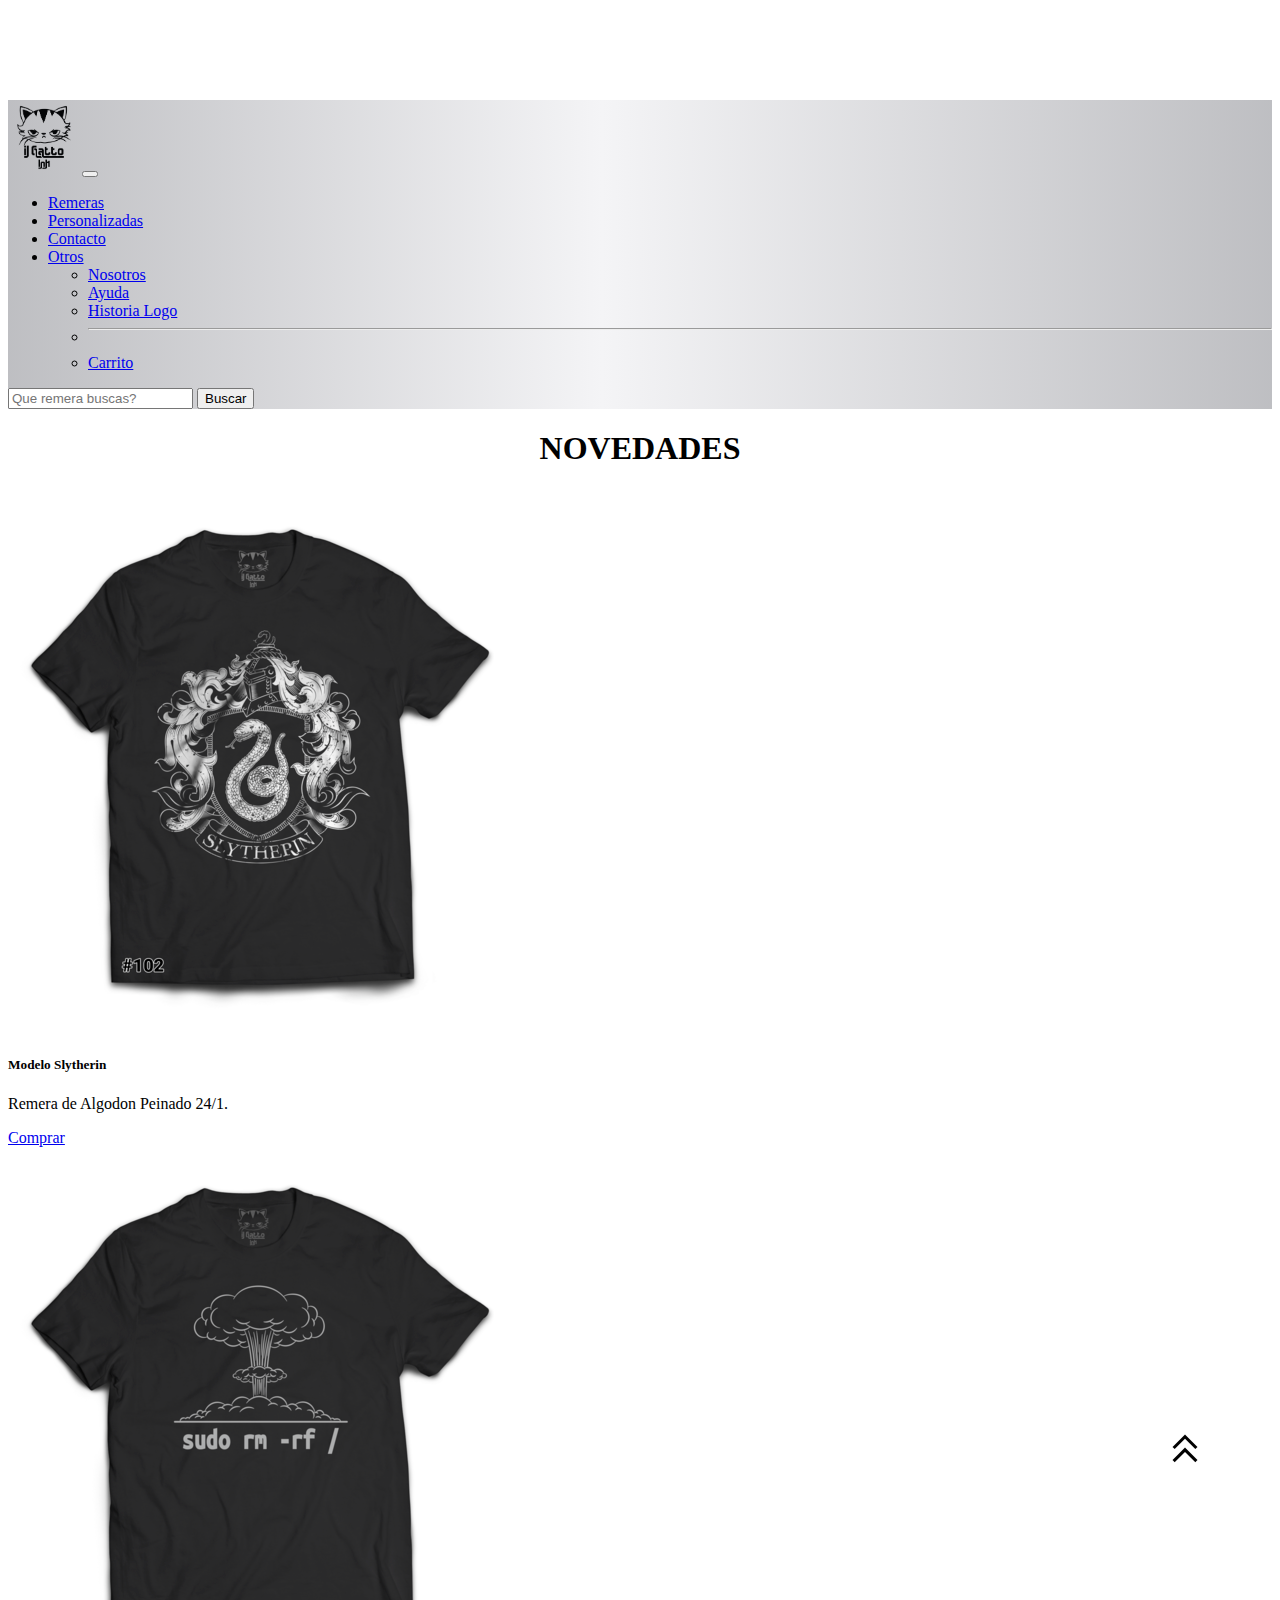
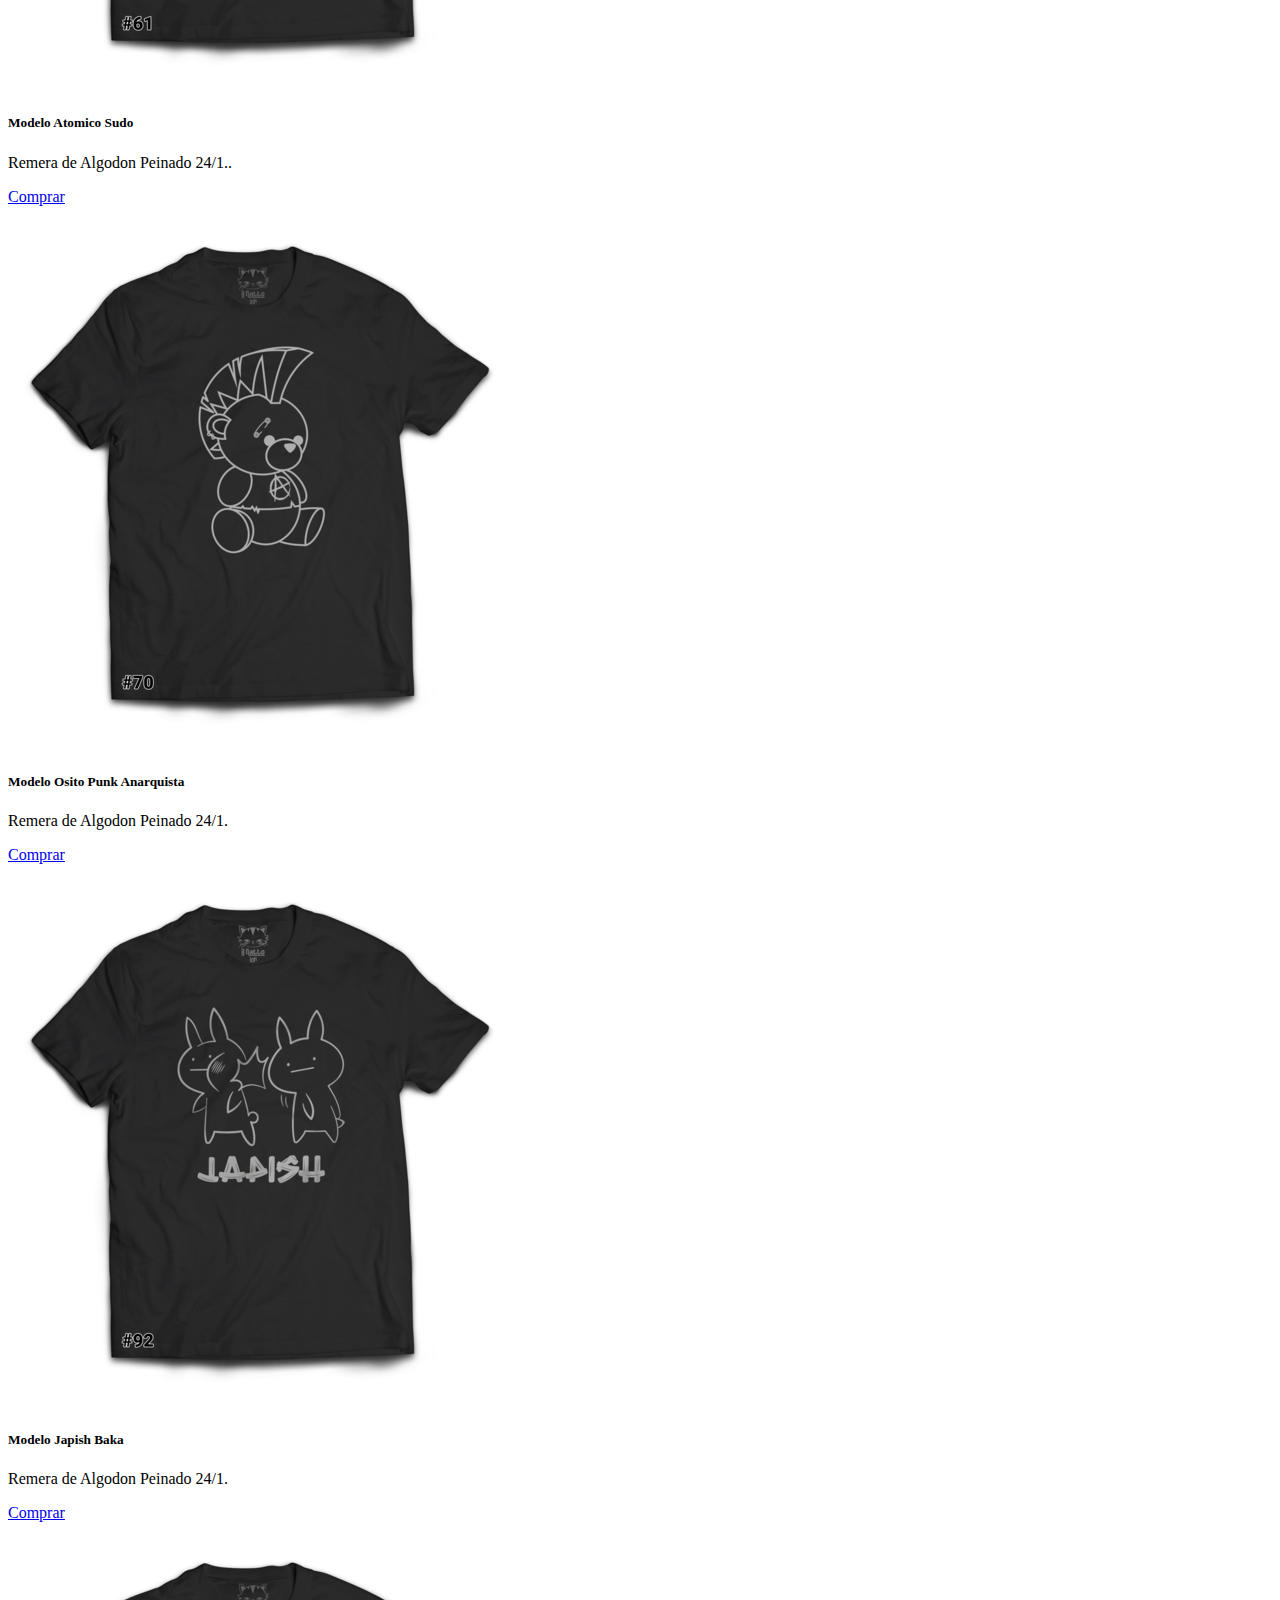
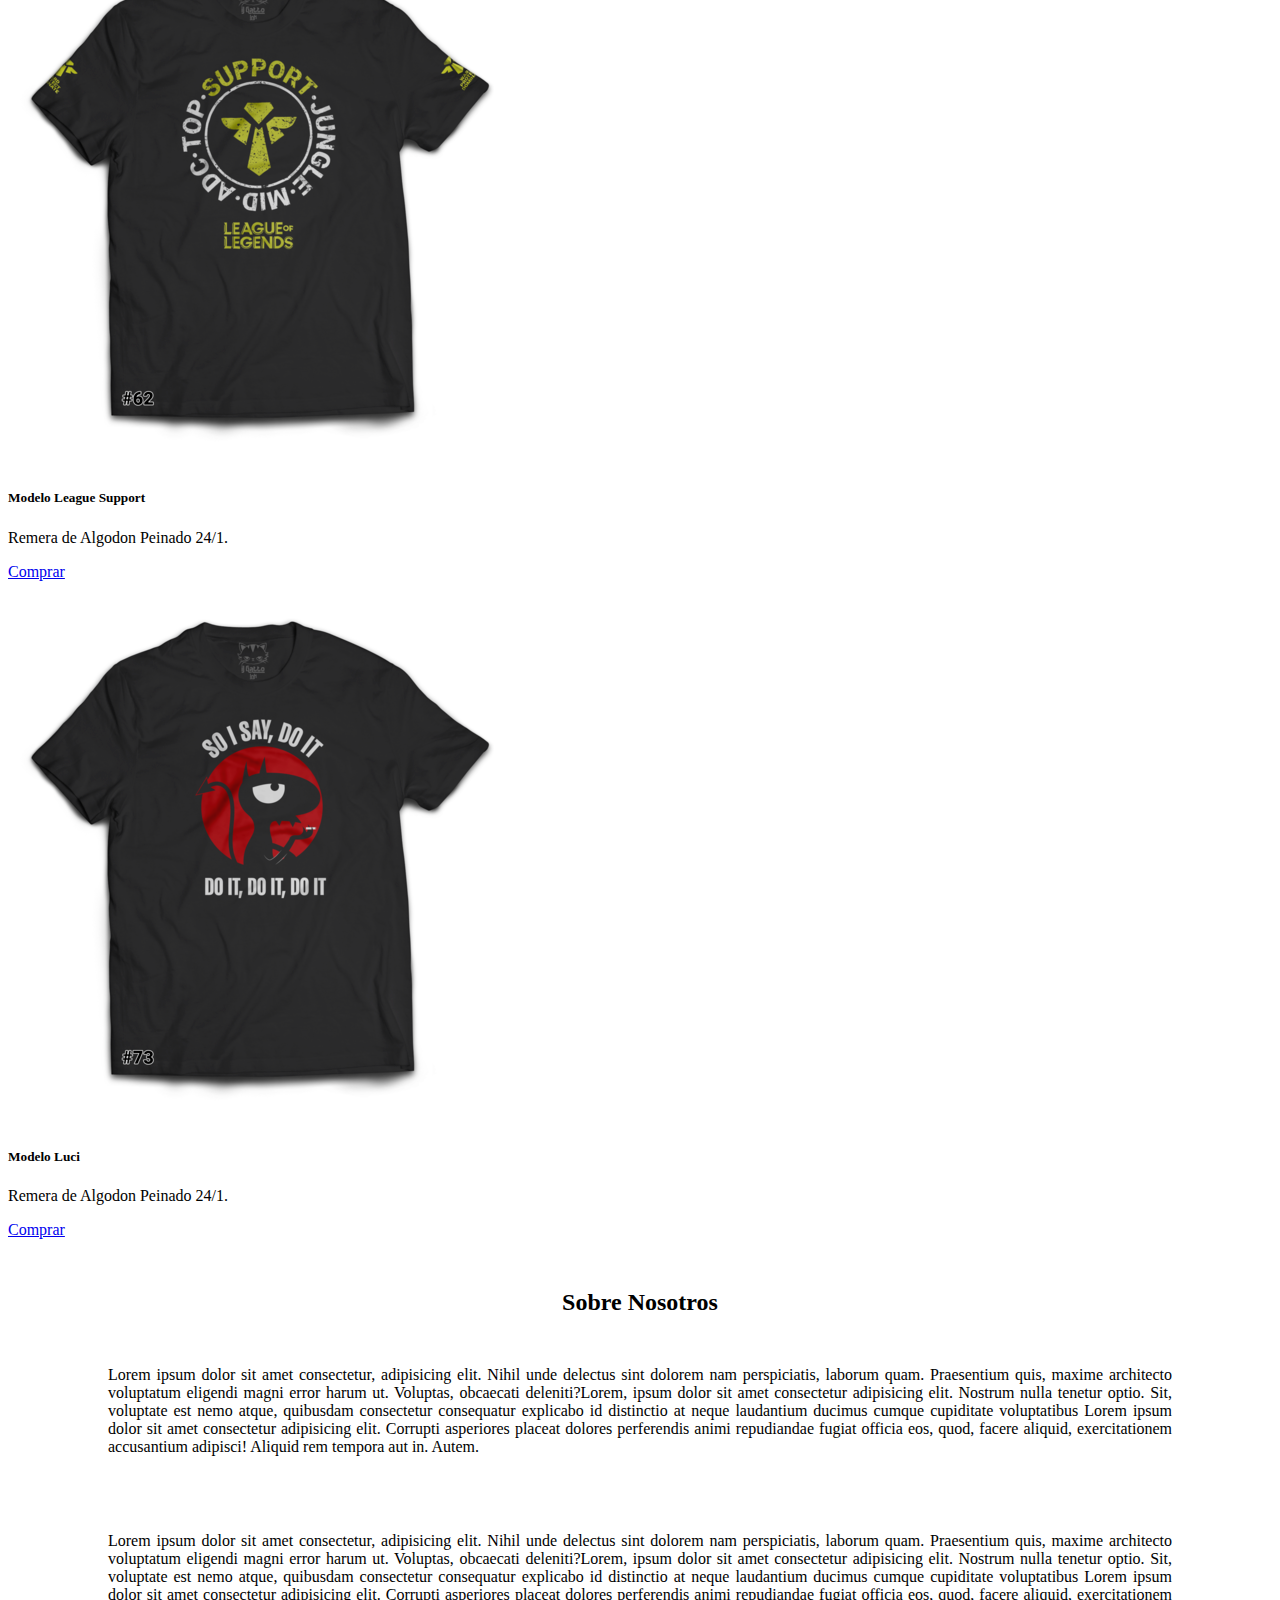
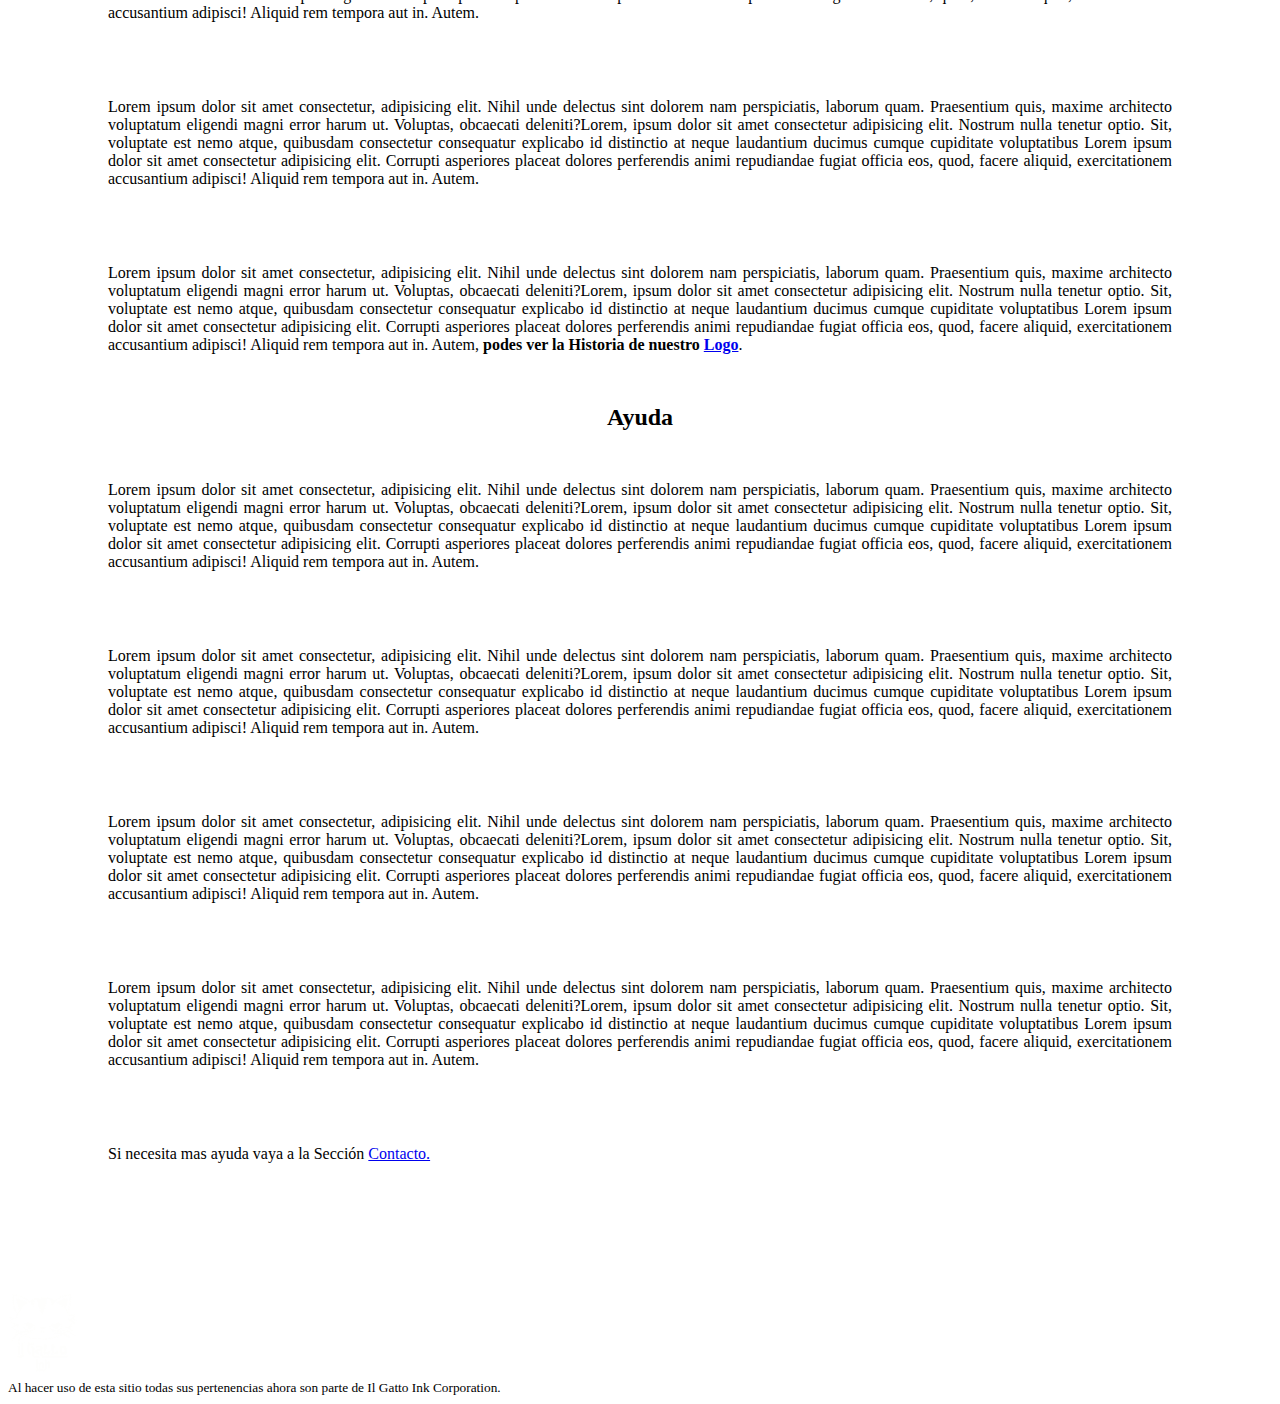
==== index.html @ 888b4abb "first commit" ====
<!DOCTYPE html>
<html lang="en">
<head>
    <meta charset="UTF-8">
    <meta http-equiv="X-UA-Compatible" content="IE=edge">
    <meta name="viewport" content="width=device-width, initial-scale=1.0">
    <title>Il Gatto Ink-Inicio</title>
    <link rel="icon" type="image/png" href="./img/faviconBlancoBordeTransparente.png">
    <link href="https://cdn.jsdelivr.net/npm/bootstrap@5.2.1/dist/css/bootstrap.min.css" rel="stylesheet" integrity="sha384-iYQeCzEYFbKjA/T2uDLTpkwGzCiq6soy8tYaI1GyVh/UjpbCx/TYkiZhlZB6+fzT" crossorigin="anonymous">
    <link rel="stylesheet" href="css/style.css">
    <link rel="stylesheet" href="https://cdnjs.cloudflare.com/ajax/libs/animate.css/4.1.1/animate.min.css"/>
    <link rel="stylesheet" href="https://fonts.googleapis.com/css2?family=Material+Symbols+Outlined:opsz,wght,FILL,GRAD@48,400,0,0" />
</head>
<body>
    <div class="todo">
        
        <nav class="navbar fixed-top navbar-expand-lg bg-light nav-color">
            <div class="container-fluid">
            <a class="navbar-brand" href="index.html"><img class="animate__animated animate__jackInTheBox" src="img/logoNegroTransparente.png" width="70px" alt="Logo Il Gatto Ink"></a>
            <button class="navbar-toggler" type="button" data-bs-toggle="collapse" data-bs-target="#navbarSupportedContent" aria-controls="navbarSupportedContent" aria-expanded="false" aria-label="Toggle navigation">
                <span class="navbar-toggler-icon"></span>
            </button>
            <div class="collapse navbar-collapse" id="navbarSupportedContent">
                <ul class="navbar-nav me-auto mb-2 mb-lg-0">
                <li class="nav-item">
                    <a class="nav-link active" aria-current="page" href="remeras2.html">Remeras</a>
                </li>
                <li class="nav-item">
                    <a class="nav-link" href="personalizadas2.html">Personalizadas</a>
                </li>
                <li class="nav-item">
                    <a class="nav-link" href="contacto2.html">Contacto</a>
                </li>
                <li class="nav-item dropdown">
                    <a class="nav-link dropdown-toggle" href="#" role="button" data-bs-toggle="dropdown" aria-expanded="false">
                    Otros
                    </a>
                    <ul class="dropdown-menu">
                    <li><a class="dropdown-item" href="index.html#nosotros">Nosotros</a></li>
                    <li><a class="dropdown-item" href="index.html#ayuda">Ayuda</a></li>
                    <li><a class="dropdown-item" href="historia-del-logo2.html">Historia Logo</a></li>
                    <li><hr class="dropdown-divider"></li>
                    <li><a class="dropdown-item" href="#">Carrito</a></li>
                    </ul>
                </li>
                
                </ul>
                <form class="d-flex" role="search">
                <input class="form-control me-2" type="search" placeholder="Que remera buscas?" aria-label="Search">
                <button class="btn btn-outline-success" type="submit">Buscar</button>
                </form>
            </div>
            </div>
        </nav>
        

        <div class="container-fluid">
            <h1>NOVEDADES</h1>
        </div>

        <div class="container-fluid">
            <div class="row g-3">
                <div class="col-12 col-md-6 col-lg-4">
                    <div class="card">
                        <img src="img/102-Slytherin Frente Negro.png" alt="Foto de remera" class="card-img-top">
                        <div class="card-body">
                            <h5 class="card-title">Modelo Slytherin</h5>
                            <p class="card-text">Remera de Algodon Peinado 24/1.</p>
                            <a href="#" class="btn btn-primary">Comprar</a>
                        </div>
                    </div>
                </div>        
            
                <div class="col-12 col-md-6 col-lg-4">
                    <div class="card">
                        <img src="img/61-Atomico Sudo Negra.png" alt="Foto de remera" class="card-img-top">
                        <div class="card-body">
                            <h5 class="card-title">Modelo Atomico Sudo</h5>
                            <p class="card-text">Remera de Algodon Peinado 24/1..</p>
                            <a href="#" class="btn btn-primary">Comprar</a>
                        </div>
                    </div>
                </div>
            
                <div class="col-12 col-md-6 col-lg-4">
                    <div class="card">
                        <img src="img/70-Osito Punk Negra.png" alt="Foto de remera" class="card-img-top">
                        <div class="card-body">
                            <h5 class="card-title">Modelo Osito Punk Anarquista</h5>
                            <p class="card-text">Remera de Algodon Peinado 24/1.</p>
                            <a href="#" class="btn btn-primary">Comprar</a>
                        </div>
                    </div>
                </div>

                <div class="col-12 col-md-6 col-lg-4">
                    <div class="card">
                        <img src="img/92-Japish Baka Negra.png" alt="Foto de remera" class="card-img-top">
                        <div class="card-body">
                            <h5 class="card-title">Modelo Japish Baka</h5>
                            <p class="card-text">Remera de Algodon Peinado 24/1.</p>
                            <a href="#" class="btn btn-primary">Comprar</a>
                        </div>
                    </div>
                </div>

                <div class="col-12 col-md-6 col-lg-4">
                    <div class="card">
                        <img src="img/62-LOL Support Negra.png" alt="Foto de remera" class="card-img-top">
                        <div class="card-body">
                            <h5 class="card-title">Modelo League Support</h5>
                            <p class="card-text">Remera de Algodon Peinado 24/1.</p>
                            <a href="#" class="btn btn-primary">Comprar</a>
                        </div>
                    </div>
                </div>

                <div class="col-12 col-md-6 col-lg-4">
                    <div class="card">
                        <img src="img/73-Luci The Demon Negra.png" alt="Foto de remera" class="card-img-top">
                        <div class="card-body">
                            <h5 class="card-title">Modelo Luci</h5>
                            <p class="card-text">Remera de Algodon Peinado 24/1.</p>
                            <a href="#" class="btn btn-primary">Comprar</a>
                        </div>
                    </div>
                </div>
            </div>
        </div>
        <div class="container-fluid contenido" >
            <div class="row">
                <div class="col">
                    <section id="nosotros">
                        <h2>Sobre Nosotros</h2>
                        <p class="espacio" class="texto-acomodado">Lorem ipsum dolor sit amet consectetur, adipisicing elit. Nihil unde delectus sint dolorem nam perspiciatis, laborum quam. Praesentium quis, maxime architecto voluptatum eligendi magni error harum ut. Voluptas, obcaecati deleniti?Lorem, ipsum dolor sit amet consectetur adipisicing elit. Nostrum nulla tenetur optio. Sit, voluptate est nemo atque, quibusdam consectetur consequatur explicabo id distinctio at neque laudantium ducimus cumque cupiditate voluptatibus Lorem ipsum dolor sit amet consectetur adipisicing elit. Corrupti asperiores placeat dolores perferendis animi repudiandae fugiat officia eos, quod, facere aliquid, exercitationem accusantium adipisci! Aliquid rem tempora aut in. Autem.</p>

                        <p>Lorem ipsum dolor sit amet consectetur, adipisicing elit. Nihil unde delectus sint dolorem nam perspiciatis, laborum quam. Praesentium quis, maxime architecto voluptatum eligendi magni error harum ut. Voluptas, obcaecati deleniti?Lorem, ipsum dolor sit amet consectetur adipisicing elit. Nostrum nulla tenetur optio. Sit, voluptate est nemo atque, quibusdam consectetur consequatur explicabo id distinctio at neque laudantium ducimus cumque cupiditate voluptatibus Lorem ipsum dolor sit amet consectetur adipisicing elit. Corrupti asperiores placeat dolores perferendis animi repudiandae fugiat officia eos, quod, facere aliquid, exercitationem accusantium adipisci! Aliquid rem tempora aut in. Autem.</p>

                        <p>Lorem ipsum dolor sit amet consectetur, adipisicing elit. Nihil unde delectus sint dolorem nam perspiciatis, laborum quam. Praesentium quis, maxime architecto voluptatum eligendi magni error harum ut. Voluptas, obcaecati deleniti?Lorem, ipsum dolor sit amet consectetur adipisicing elit. Nostrum nulla tenetur optio. Sit, voluptate est nemo atque, quibusdam consectetur consequatur explicabo id distinctio at neque laudantium ducimus cumque cupiditate voluptatibus Lorem ipsum dolor sit amet consectetur adipisicing elit. Corrupti asperiores placeat dolores perferendis animi repudiandae fugiat officia eos, quod, facere aliquid, exercitationem accusantium adipisci! Aliquid rem tempora aut in. Autem.</p>
                        
                        <p>Lorem ipsum dolor sit amet consectetur, adipisicing elit. Nihil unde delectus sint dolorem nam perspiciatis, laborum quam. Praesentium quis, maxime architecto voluptatum eligendi magni error harum ut. Voluptas, obcaecati deleniti?Lorem, ipsum dolor sit amet consectetur adipisicing elit. Nostrum nulla tenetur optio. Sit, voluptate est nemo atque, quibusdam consectetur consequatur explicabo id distinctio at neque laudantium ducimus cumque cupiditate voluptatibus Lorem ipsum dolor sit amet consectetur adipisicing elit. Corrupti asperiores placeat dolores perferendis animi repudiandae fugiat officia eos, quod, facere aliquid, exercitationem accusantium adipisci! Aliquid rem tempora aut in. Autem, <strong>podes ver la Historia de nuestro <a href="historia-del-logo2.html">Logo</strong></a>.</p>
                    </section>

                    <section id="ayuda">
                        <h2>Ayuda</h2>

                        <p>Lorem ipsum dolor sit amet consectetur, adipisicing elit. Nihil unde delectus sint dolorem nam perspiciatis, laborum quam. Praesentium quis, maxime architecto voluptatum eligendi magni error harum ut. Voluptas, obcaecati deleniti?Lorem, ipsum dolor sit amet consectetur adipisicing elit. Nostrum nulla tenetur optio. Sit, voluptate est nemo atque, quibusdam consectetur consequatur explicabo id distinctio at neque laudantium ducimus cumque cupiditate voluptatibus Lorem ipsum dolor sit amet consectetur adipisicing elit. Corrupti asperiores placeat dolores perferendis animi repudiandae fugiat officia eos, quod, facere aliquid, exercitationem accusantium adipisci! Aliquid rem tempora aut in. Autem.</p>

                        <p>Lorem ipsum dolor sit amet consectetur, adipisicing elit. Nihil unde delectus sint dolorem nam perspiciatis, laborum quam. Praesentium quis, maxime architecto voluptatum eligendi magni error harum ut. Voluptas, obcaecati deleniti?Lorem, ipsum dolor sit amet consectetur adipisicing elit. Nostrum nulla tenetur optio. Sit, voluptate est nemo atque, quibusdam consectetur consequatur explicabo id distinctio at neque laudantium ducimus cumque cupiditate voluptatibus Lorem ipsum dolor sit amet consectetur adipisicing elit. Corrupti asperiores placeat dolores perferendis animi repudiandae fugiat officia eos, quod, facere aliquid, exercitationem accusantium adipisci! Aliquid rem tempora aut in. Autem.</p>

                        <p>Lorem ipsum dolor sit amet consectetur, adipisicing elit. Nihil unde delectus sint dolorem nam perspiciatis, laborum quam. Praesentium quis, maxime architecto voluptatum eligendi magni error harum ut. Voluptas, obcaecati deleniti?Lorem, ipsum dolor sit amet consectetur adipisicing elit. Nostrum nulla tenetur optio. Sit, voluptate est nemo atque, quibusdam consectetur consequatur explicabo id distinctio at neque laudantium ducimus cumque cupiditate voluptatibus Lorem ipsum dolor sit amet consectetur adipisicing elit. Corrupti asperiores placeat dolores perferendis animi repudiandae fugiat officia eos, quod, facere aliquid, exercitationem accusantium adipisci! Aliquid rem tempora aut in. Autem.</p>

                        <p>Lorem ipsum dolor sit amet consectetur, adipisicing elit. Nihil unde delectus sint dolorem nam perspiciatis, laborum quam. Praesentium quis, maxime architecto voluptatum eligendi magni error harum ut. Voluptas, obcaecati deleniti?Lorem, ipsum dolor sit amet consectetur adipisicing elit. Nostrum nulla tenetur optio. Sit, voluptate est nemo atque, quibusdam consectetur consequatur explicabo id distinctio at neque laudantium ducimus cumque cupiditate voluptatibus Lorem ipsum dolor sit amet consectetur adipisicing elit. Corrupti asperiores placeat dolores perferendis animi repudiandae fugiat officia eos, quod, facere aliquid, exercitationem accusantium adipisci! Aliquid rem tempora aut in. Autem.</p>

                        <p>Si necesita mas ayuda vaya a la Sección <a href="contacto2.html">Contacto.</a></p>
                        
                    </section>
                </div>
            </div>
        </div>
        
        <a href="#" class="siempre-al-top "><span class="material-symbols-outlined">keyboard_double_arrow_up</span></a>
        
        
                           
        <footer class="py-4 bg-dark text-white-50">
            <div class="container-fluid text-center">
            <img src="img/logoBlancoTransparente.png" width="70px" alt="Logo Il Gatto Ink">
            </div>
            <div class="container-fluid text-center">
                <small>Al hacer uso de esta sitio todas sus pertenencias ahora son parte de Il Gatto Ink Corporation.</small>
            </div>
        </footer>       
        
      
 
    </div>   
    
<!-- bootstrap script -->
    <!-- NO TOCAR -->
    <script src="https://cdn.jsdelivr.net/npm/bootstrap@5.2.1/dist/js/bootstrap.bundle.min.js" integrity="sha384-u1OknCvxWvY5kfmNBILK2hRnQC3Pr17a+RTT6rIHI7NnikvbZlHgTPOOmMi466C8" crossorigin="anonymous"></script>
</body>
</html>
---- css/style.css ----
html {
  scroll-padding-top: 110px; /* Es Necesario este padding por el menu fijo, sino la pagina continua debajo del navbar */
  scroll-behavior: smooth;
}

body {
  scroll-behavior: smooth;
}

.todo {
  margin-top: 100px;
}

/* Media Query solamente para las imagenes de la pag. personalizadas */
@media only screen and (max-width: 960px) {
  .video-parent {
    flex-direction: column;
    align-items: center;
  }
  .escobar-imagen {
    width: 316px;
  }
  .escobar-video {
    width: 316px;
    margin-bottom: 20px;
  }
  .siempre-al-top {
    margin-left: 80vw;
  }
}
@font-face {
  font-family: "Break";
  src: url("./font/Break.ttf") format("truetype");
}
.nav-color {
  background: linear-gradient(90deg, rgba(146, 147, 153, 0.597) 0%, rgb(244, 244, 246) 47%, rgba(146, 147, 153, 0.597) 100%);
}

.nav-item a:hover {
  color: blue !important;
  font-weight: bolder;
}

.contenido {
  text-align: center;
  padding: 30px 50px;
}
.contenido p {
  text-align: justify;
  padding: 30px 50px;
}

.container-fluid h1 {
  text-align: center;
}

.video-parent {
  display: flex;
  justify-content: space-evenly;
  margin-bottom: 20px;
}

.escobar-video {
  width: 400px;
  text-align: center;
}

.escobar-imagen {
  width: 533px;
  text-align: center;
}

.contacto-acomodar {
  display: flex;
  flex-direction: column;
  align-items: center;
}

.siempre-al-top {
  place-self: end;
  position: sticky;
  bottom: 160px;
  margin-left: 90vw;
  margin-top: 150vh;
  text-decoration: none;
  padding-top: 10px;
  color: black;
  border-radius: 100px;
}
.siempre-al-top span {
  font-size: 50px;
}
.siempre-al-top span:hover {
  color: blue;
}

/*# sourceMappingURL=style.css.map */
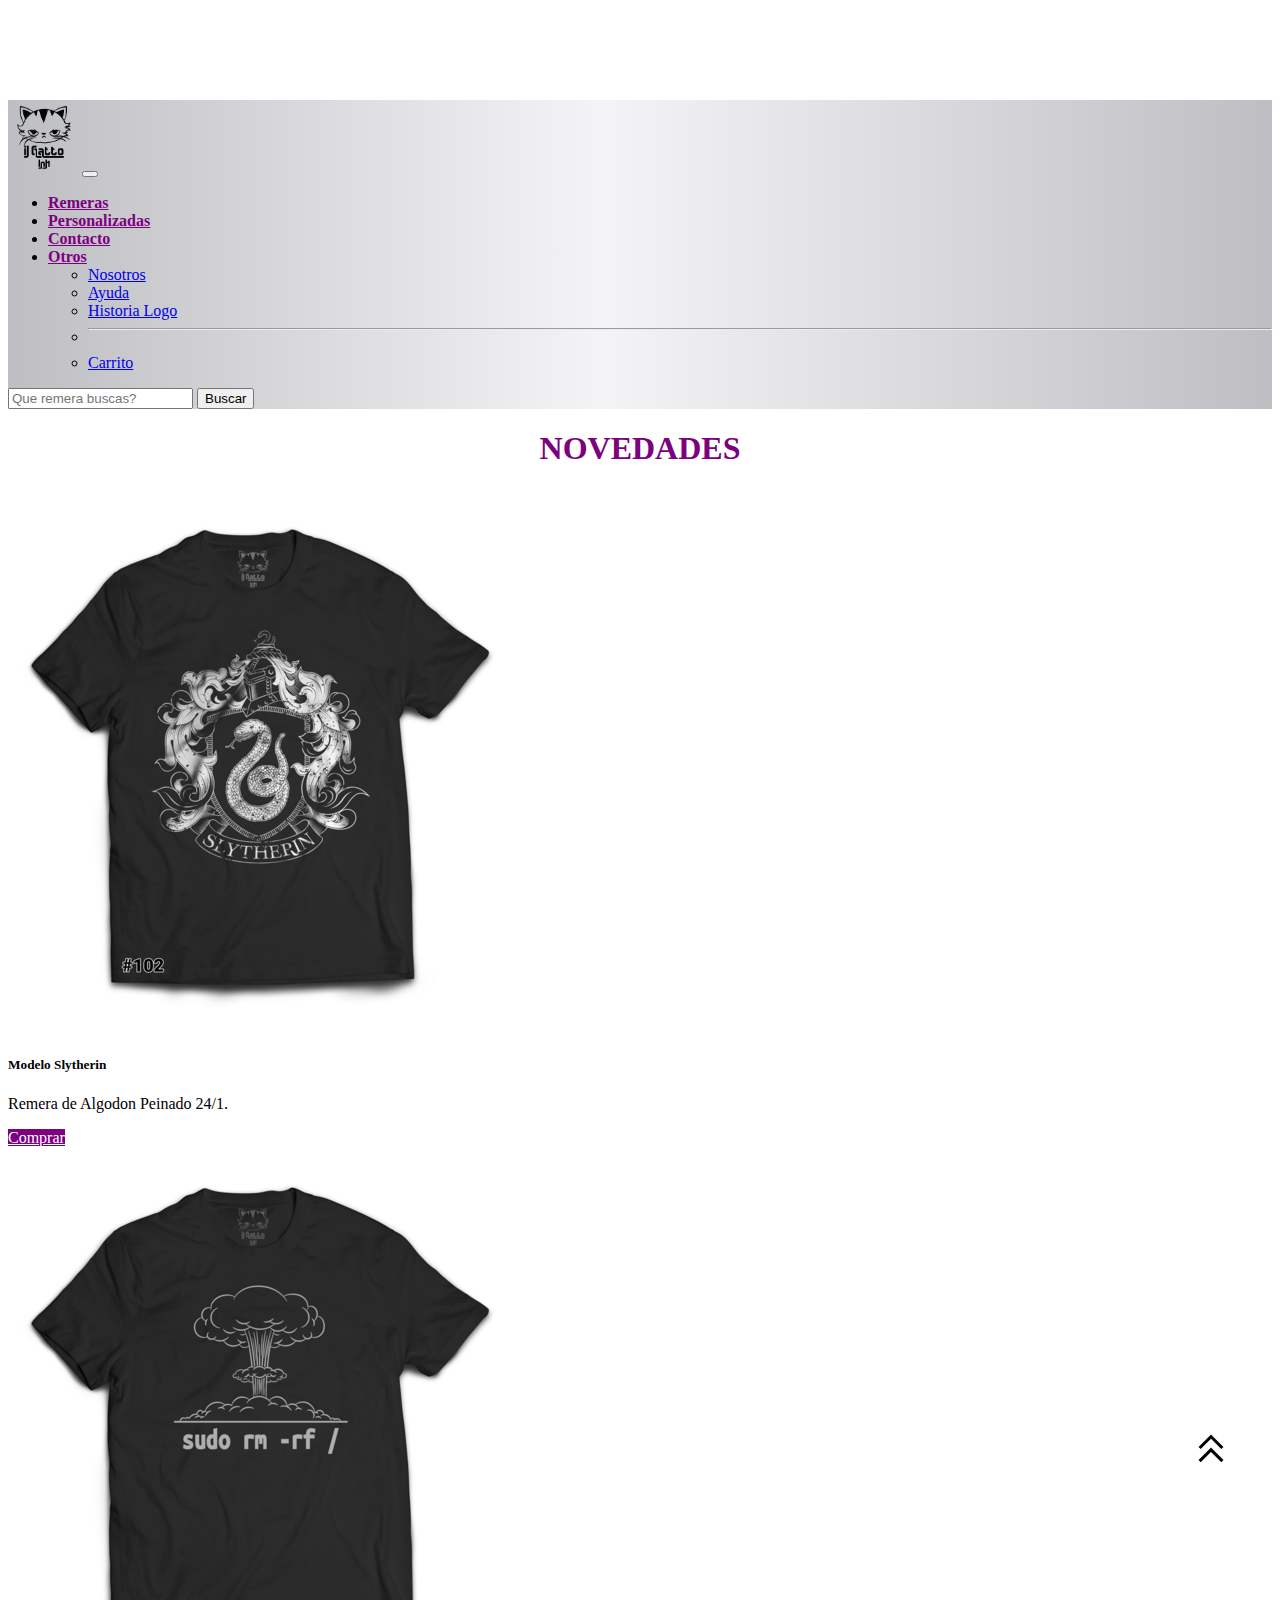
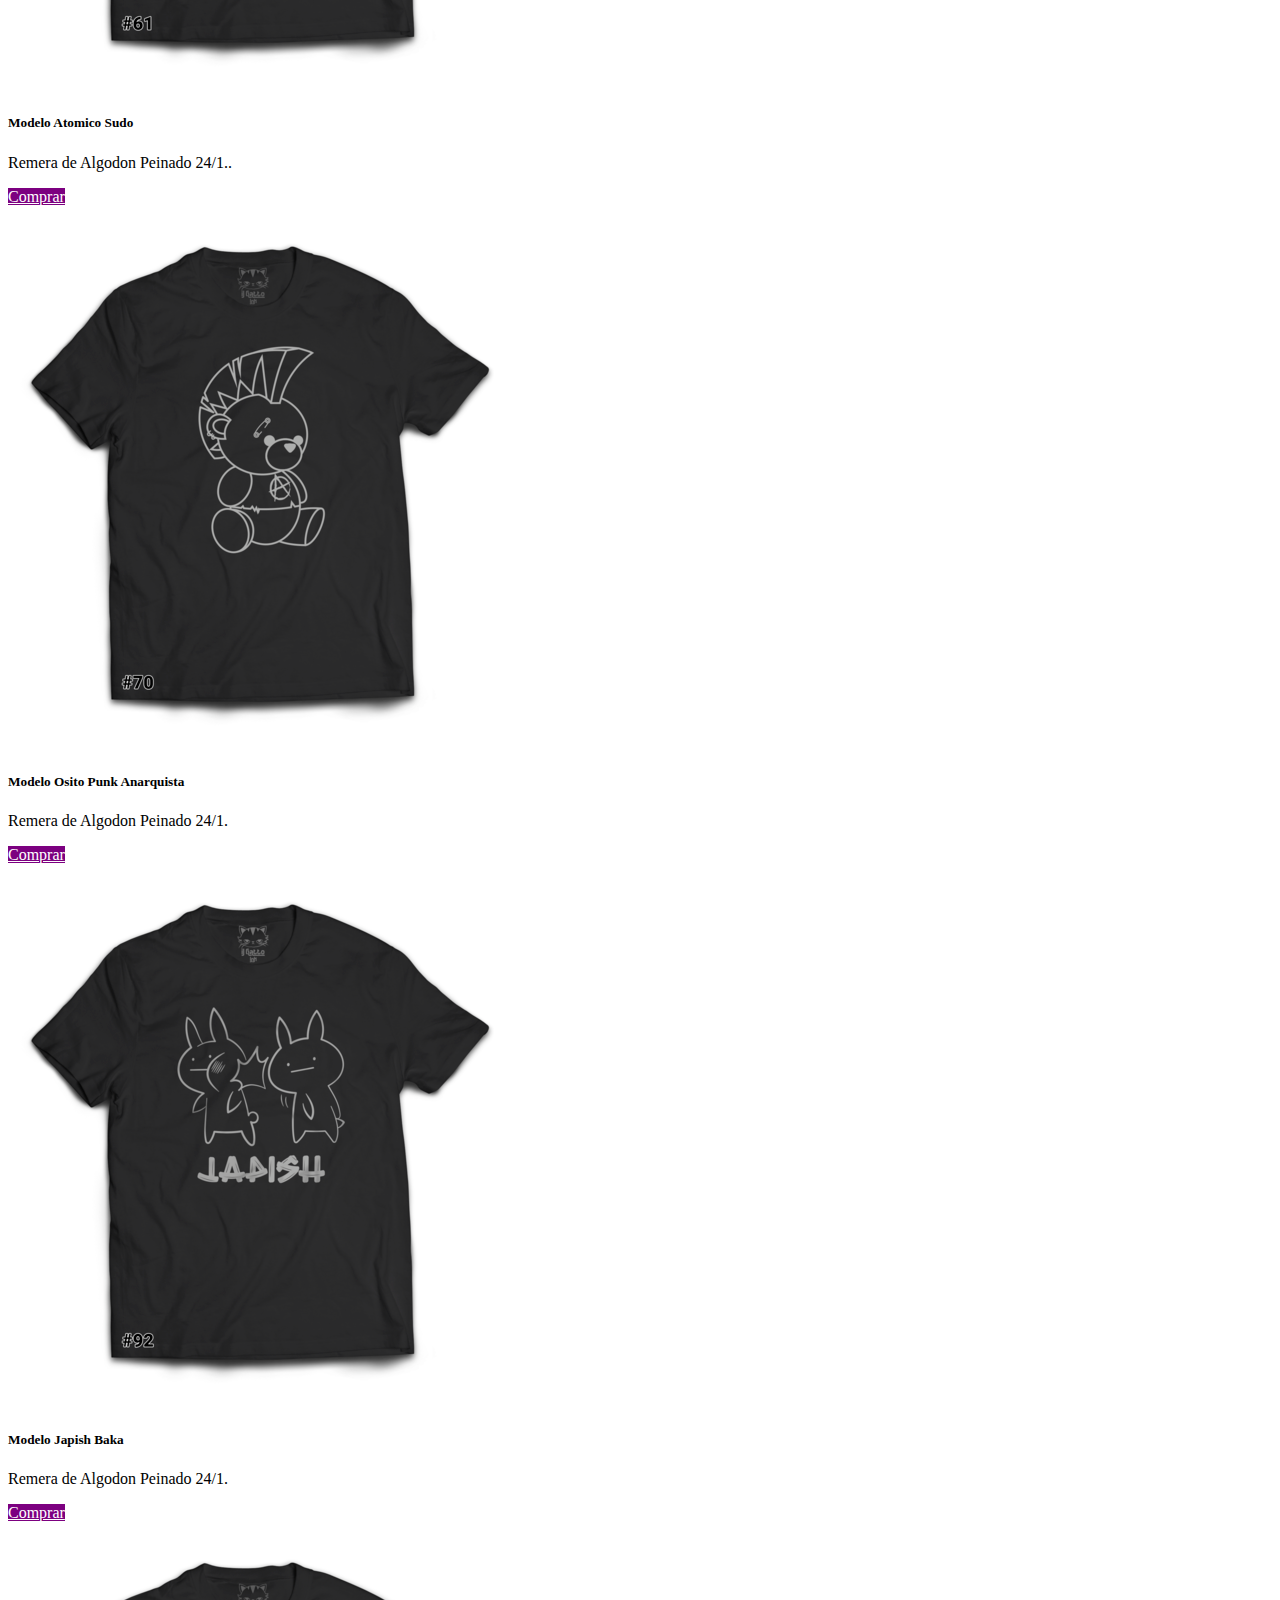
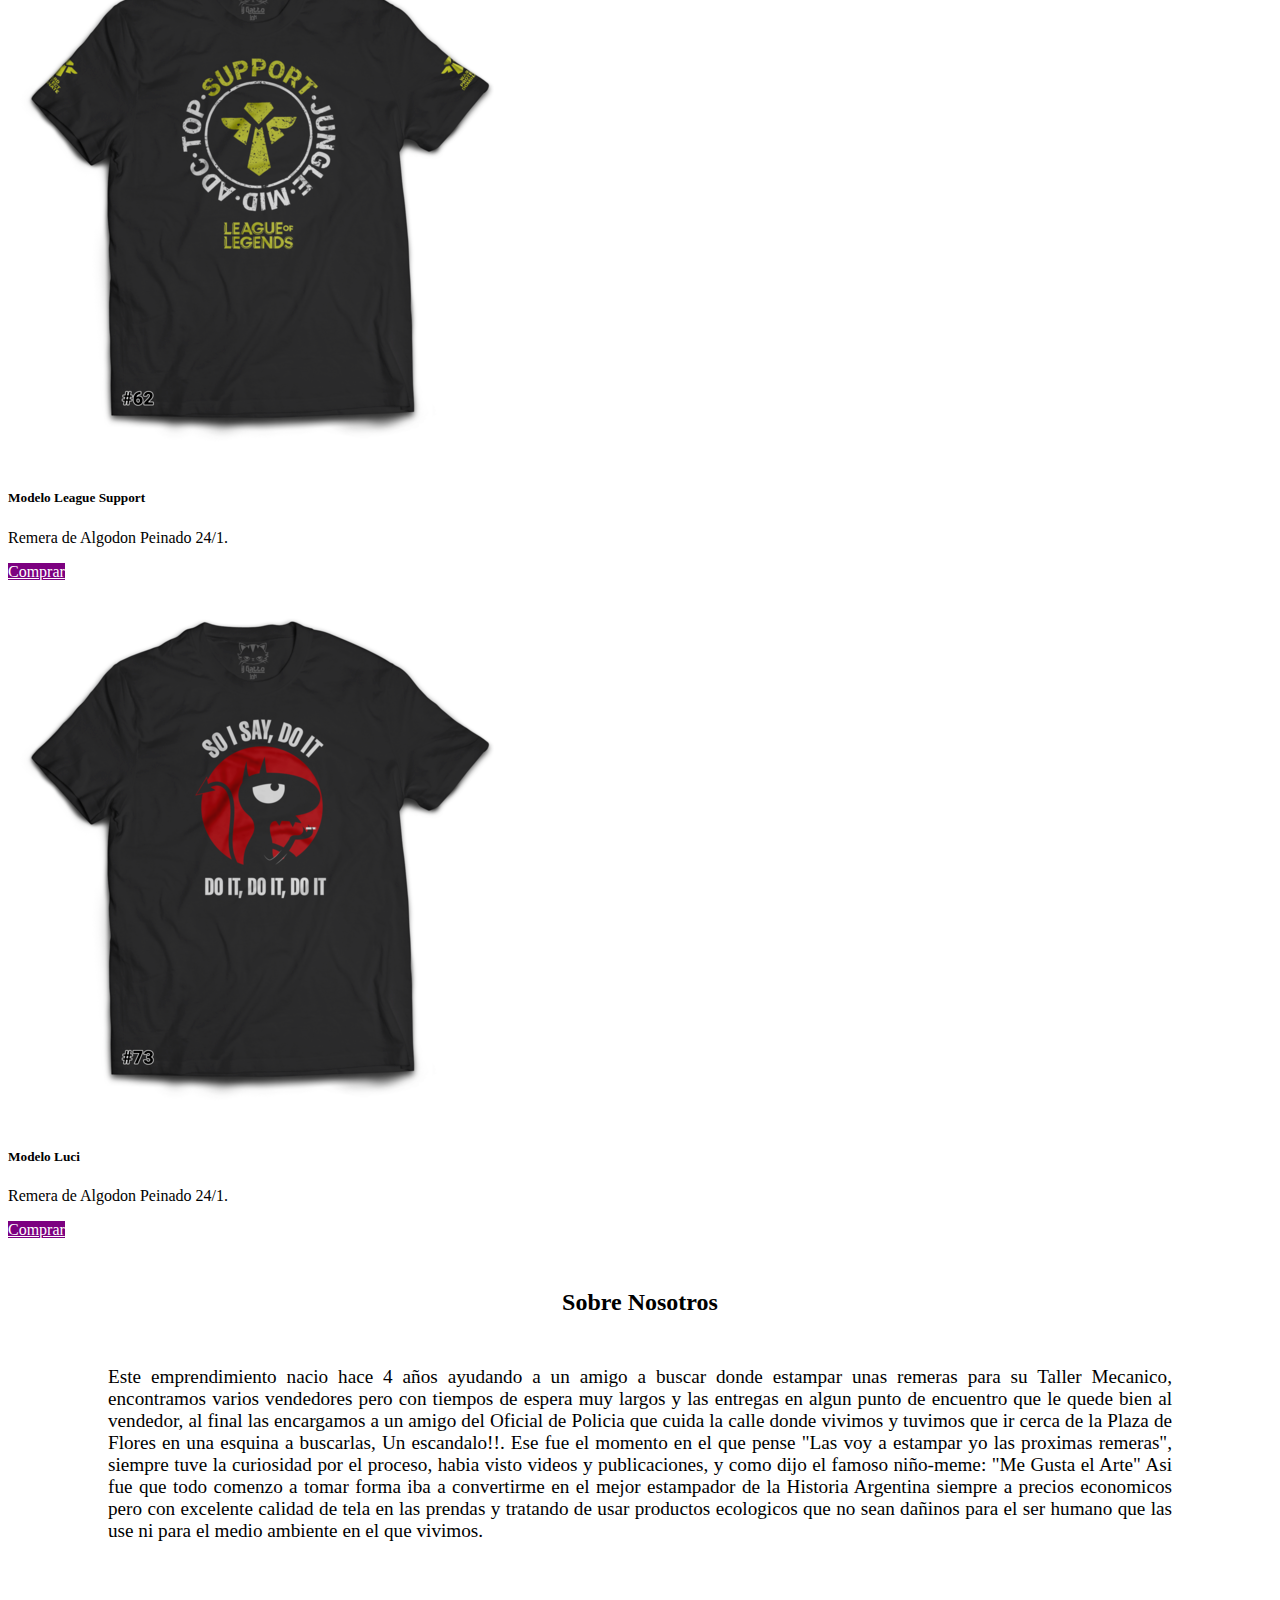
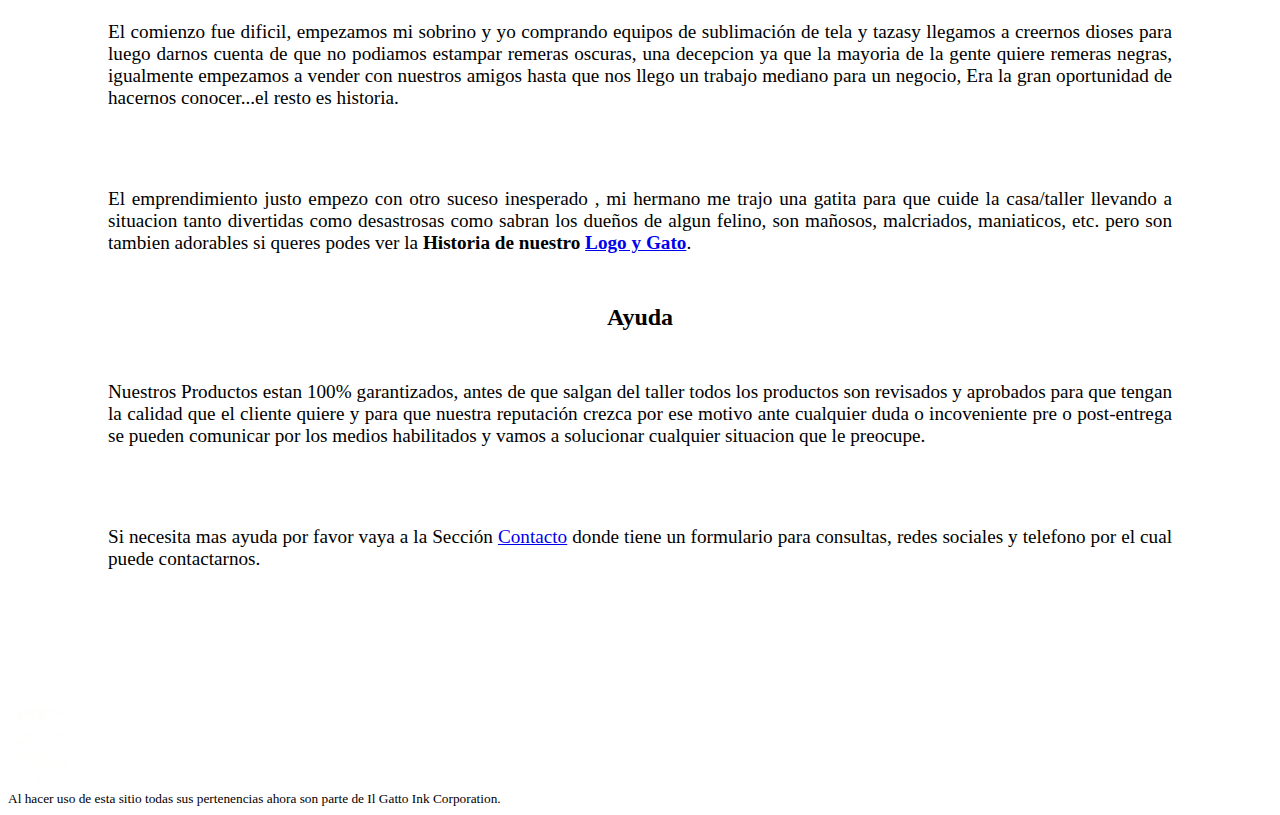
==== commit e0c9b93e: "Agregue Mixin, Maps, Extend, Elimine Lorem y mas" ====
--- a/index.html
+++ b/index.html
@@ -4,7 +4,10 @@
     <meta charset="UTF-8">
     <meta http-equiv="X-UA-Compatible" content="IE=edge">
     <meta name="viewport" content="width=device-width, initial-scale=1.0">
-    <title>Il Gatto Ink-Inicio</title>
+    <meta name="description" content="Tienda de estampadas en serigrafia de catalogo o Personalizadas de Argentina, Proceso de Serigrafia, Sublimación, Vinilo Textil sobre Remeras, Buzos, Camperas, Gorras, Tazas">
+    <meta name="keywords" content="Remeras, Estampados, Serigrafia, Sublimación, Personalizadas, buzos, camperas, gorras, tazas, stickers, calcos, argentina, envios, ecologicos, tintas al agua, ilgattoink, il gatto ink, mercado libre">
+    <meta name="theme-color" content="#319197" />
+    <title>Il Gatto Ink-Inicio   Tienda de Remeras Estampadas Serigrafia Sublimación Buzos Camperas Tazas Gorras Stickers</title>
     <link rel="icon" type="image/png" href="./img/faviconBlancoBordeTransparente.png">
     <link href="https://cdn.jsdelivr.net/npm/bootstrap@5.2.1/dist/css/bootstrap.min.css" rel="stylesheet" integrity="sha384-iYQeCzEYFbKjA/T2uDLTpkwGzCiq6soy8tYaI1GyVh/UjpbCx/TYkiZhlZB6+fzT" crossorigin="anonymous">
     <link rel="stylesheet" href="css/style.css">
@@ -16,7 +19,7 @@
         
         <nav class="navbar fixed-top navbar-expand-lg bg-light nav-color">
             <div class="container-fluid">
-            <a class="navbar-brand" href="index.html"><img class="animate__animated animate__jackInTheBox" src="img/logoNegroTransparente.png" width="70px" alt="Logo Il Gatto Ink"></a>
+            <a class="navbar-brand" href="index.html"><img class="animate__animated animate__jackInTheBox" src="img/logoNegroTransparente.png" width="70px" alt="Logo Il Gatto Ink Tienda de Estampados en Serigrafia"></a>
             <button class="navbar-toggler" type="button" data-bs-toggle="collapse" data-bs-target="#navbarSupportedContent" aria-controls="navbarSupportedContent" aria-expanded="false" aria-label="Toggle navigation">
                 <span class="navbar-toggler-icon"></span>
             </button>
@@ -62,66 +65,66 @@
             <div class="row g-3">
                 <div class="col-12 col-md-6 col-lg-4">
                     <div class="card">
-                        <img src="img/102-Slytherin Frente Negro.png" alt="Foto de remera" class="card-img-top">
+                        <img src="img/102-Slytherin Frente Negro.png" alt="Imagen de Remera Estampada de Algodon Peinado en Color Negro de Il Gatto Ink del modelo Slytherin de Harry Potter" class="card-img-top">
                         <div class="card-body">
                             <h5 class="card-title">Modelo Slytherin</h5>
                             <p class="card-text">Remera de Algodon Peinado 24/1.</p>
-                            <a href="#" class="btn btn-primary">Comprar</a>
+                            <a href="#" class="btn btn-color">Comprar</a>
                         </div>
                     </div>
                 </div>        
             
                 <div class="col-12 col-md-6 col-lg-4">
                     <div class="card">
-                        <img src="img/61-Atomico Sudo Negra.png" alt="Foto de remera" class="card-img-top">
+                        <img src="img/61-Atomico Sudo Negra.png" alt="Imagen de Remera Estampada de Algodon Peinado en Color Negro de Il Gatto Ink del modelo Linux Sudo Destruction" class="card-img-top">
                         <div class="card-body">
                             <h5 class="card-title">Modelo Atomico Sudo</h5>
                             <p class="card-text">Remera de Algodon Peinado 24/1..</p>
-                            <a href="#" class="btn btn-primary">Comprar</a>
+                            <a href="#" class="btn btn-color">Comprar</a>
                         </div>
                     </div>
                 </div>
             
                 <div class="col-12 col-md-6 col-lg-4">
                     <div class="card">
-                        <img src="img/70-Osito Punk Negra.png" alt="Foto de remera" class="card-img-top">
+                        <img src="img/70-Osito Punk Negra.png" alt="Imagen de Remera Estampada de Algodon Peinado en Color Negro de Il Gatto Ink del modelo Osito Punk Anarquista con Mohawk" class="card-img-top">
                         <div class="card-body">
                             <h5 class="card-title">Modelo Osito Punk Anarquista</h5>
                             <p class="card-text">Remera de Algodon Peinado 24/1.</p>
-                            <a href="#" class="btn btn-primary">Comprar</a>
+                            <a href="#" class="btn btn-color">Comprar</a>
                         </div>
                     </div>
                 </div>
 
                 <div class="col-12 col-md-6 col-lg-4">
                     <div class="card">
-                        <img src="img/92-Japish Baka Negra.png" alt="Foto de remera" class="card-img-top">
+                        <img src="img/92-Japish Baka Negra.png" alt="Imagen de Remera Estampada de Algodon Peinado en Color Negro de Il Gatto Ink del modelo Japish Baka" class="card-img-top">
                         <div class="card-body">
                             <h5 class="card-title">Modelo Japish Baka</h5>
                             <p class="card-text">Remera de Algodon Peinado 24/1.</p>
-                            <a href="#" class="btn btn-primary">Comprar</a>
+                            <a href="#" class="btn btn-color">Comprar</a>
                         </div>
                     </div>
                 </div>
 
                 <div class="col-12 col-md-6 col-lg-4">
                     <div class="card">
-                        <img src="img/62-LOL Support Negra.png" alt="Foto de remera" class="card-img-top">
+                        <img src="img/62-LOL Support Negra.png" alt="Imagen de Remera Estampada de Algodon Peinado en Color Negro de Il Gatto Ink del modelo League of Legends Support LoL" class="card-img-top">
                         <div class="card-body">
                             <h5 class="card-title">Modelo League Support</h5>
                             <p class="card-text">Remera de Algodon Peinado 24/1.</p>
-                            <a href="#" class="btn btn-primary">Comprar</a>
+                            <a href="#" class="btn btn-color">Comprar</a>
                         </div>
                     </div>
                 </div>
 
                 <div class="col-12 col-md-6 col-lg-4">
                     <div class="card">
-                        <img src="img/73-Luci The Demon Negra.png" alt="Foto de remera" class="card-img-top">
+                        <img src="img/73-Luci The Demon Negra.png" alt="Imagen de Remera Estampada de Algodon Peinado en Color Negro de Il Gatto Ink del modelo Luci the Demon Do It Disenchantment" class="card-img-top">
                         <div class="card-body">
                             <h5 class="card-title">Modelo Luci</h5>
                             <p class="card-text">Remera de Algodon Peinado 24/1.</p>
-                            <a href="#" class="btn btn-primary">Comprar</a>
+                            <a href="#" class="btn btn-color">Comprar</a>
                         </div>
                     </div>
                 </div>
@@ -132,27 +135,19 @@
                 <div class="col">
                     <section id="nosotros">
                         <h2>Sobre Nosotros</h2>
-                        <p class="espacio" class="texto-acomodado">Lorem ipsum dolor sit amet consectetur, adipisicing elit. Nihil unde delectus sint dolorem nam perspiciatis, laborum quam. Praesentium quis, maxime architecto voluptatum eligendi magni error harum ut. Voluptas, obcaecati deleniti?Lorem, ipsum dolor sit amet consectetur adipisicing elit. Nostrum nulla tenetur optio. Sit, voluptate est nemo atque, quibusdam consectetur consequatur explicabo id distinctio at neque laudantium ducimus cumque cupiditate voluptatibus Lorem ipsum dolor sit amet consectetur adipisicing elit. Corrupti asperiores placeat dolores perferendis animi repudiandae fugiat officia eos, quod, facere aliquid, exercitationem accusantium adipisci! Aliquid rem tempora aut in. Autem.</p>
-
-                        <p>Lorem ipsum dolor sit amet consectetur, adipisicing elit. Nihil unde delectus sint dolorem nam perspiciatis, laborum quam. Praesentium quis, maxime architecto voluptatum eligendi magni error harum ut. Voluptas, obcaecati deleniti?Lorem, ipsum dolor sit amet consectetur adipisicing elit. Nostrum nulla tenetur optio. Sit, voluptate est nemo atque, quibusdam consectetur consequatur explicabo id distinctio at neque laudantium ducimus cumque cupiditate voluptatibus Lorem ipsum dolor sit amet consectetur adipisicing elit. Corrupti asperiores placeat dolores perferendis animi repudiandae fugiat officia eos, quod, facere aliquid, exercitationem accusantium adipisci! Aliquid rem tempora aut in. Autem.</p>
-
-                        <p>Lorem ipsum dolor sit amet consectetur, adipisicing elit. Nihil unde delectus sint dolorem nam perspiciatis, laborum quam. Praesentium quis, maxime architecto voluptatum eligendi magni error harum ut. Voluptas, obcaecati deleniti?Lorem, ipsum dolor sit amet consectetur adipisicing elit. Nostrum nulla tenetur optio. Sit, voluptate est nemo atque, quibusdam consectetur consequatur explicabo id distinctio at neque laudantium ducimus cumque cupiditate voluptatibus Lorem ipsum dolor sit amet consectetur adipisicing elit. Corrupti asperiores placeat dolores perferendis animi repudiandae fugiat officia eos, quod, facere aliquid, exercitationem accusantium adipisci! Aliquid rem tempora aut in. Autem.</p>
-                        
-                        <p>Lorem ipsum dolor sit amet consectetur, adipisicing elit. Nihil unde delectus sint dolorem nam perspiciatis, laborum quam. Praesentium quis, maxime architecto voluptatum eligendi magni error harum ut. Voluptas, obcaecati deleniti?Lorem, ipsum dolor sit amet consectetur adipisicing elit. Nostrum nulla tenetur optio. Sit, voluptate est nemo atque, quibusdam consectetur consequatur explicabo id distinctio at neque laudantium ducimus cumque cupiditate voluptatibus Lorem ipsum dolor sit amet consectetur adipisicing elit. Corrupti asperiores placeat dolores perferendis animi repudiandae fugiat officia eos, quod, facere aliquid, exercitationem accusantium adipisci! Aliquid rem tempora aut in. Autem, <strong>podes ver la Historia de nuestro <a href="historia-del-logo2.html">Logo</strong></a>.</p>
+                        <p class="espacio" class="texto-acomodado">Este emprendimiento nacio hace 4 años ayudando a un amigo a buscar donde estampar unas remeras para su Taller Mecanico, encontramos varios vendedores pero con tiempos de espera muy largos y las entregas en algun punto de encuentro que le quede bien al vendedor, al final las encargamos a un amigo del Oficial de Policia que cuida la calle donde vivimos y tuvimos que ir cerca de la Plaza de Flores en una esquina a buscarlas, Un escandalo!!. Ese fue el momento en el que pense "Las voy a estampar yo las proximas remeras", siempre tuve la curiosidad por el proceso, habia visto videos y publicaciones, y como dijo el famoso niño-meme: "Me Gusta el Arte" Asi fue que todo comenzo a tomar forma iba a convertirme en el mejor estampador de la Historia Argentina siempre a precios economicos pero con excelente calidad de tela en las prendas y tratando de usar productos ecologicos que no sean dañinos para el ser humano que las use ni para el medio ambiente en el que vivimos.</p>
+                            
+                        <p>El comienzo fue dificil, empezamos mi sobrino y yo comprando equipos de sublimación de tela y tazasy llegamos a creernos dioses para luego darnos cuenta de que no podiamos estampar remeras oscuras, una decepcion ya que la mayoria de la gente quiere remeras negras, igualmente empezamos a vender con nuestros amigos hasta que nos llego un trabajo mediano para un negocio, Era la gran oportunidad de hacernos conocer...el resto es historia.</p>
+                        <p>El emprendimiento justo empezo con otro suceso inesperado , mi hermano me trajo una gatita para que cuide la casa/taller llevando a situacion tanto divertidas como desastrosas como sabran los dueños de algun felino, son mañosos, malcriados, maniaticos, etc. pero son tambien adorables si queres podes ver la <strong>Historia de nuestro <a href="historia-del-logo2.html">Logo y Gato</strong></a>.</p>
                     </section>
 
                     <section id="ayuda">
                         <h2>Ayuda</h2>
 
-                        <p>Lorem ipsum dolor sit amet consectetur, adipisicing elit. Nihil unde delectus sint dolorem nam perspiciatis, laborum quam. Praesentium quis, maxime architecto voluptatum eligendi magni error harum ut. Voluptas, obcaecati deleniti?Lorem, ipsum dolor sit amet consectetur adipisicing elit. Nostrum nulla tenetur optio. Sit, voluptate est nemo atque, quibusdam consectetur consequatur explicabo id distinctio at neque laudantium ducimus cumque cupiditate voluptatibus Lorem ipsum dolor sit amet consectetur adipisicing elit. Corrupti asperiores placeat dolores perferendis animi repudiandae fugiat officia eos, quod, facere aliquid, exercitationem accusantium adipisci! Aliquid rem tempora aut in. Autem.</p>
+                        <p>Nuestros Productos estan 100% garantizados, antes de que salgan del taller todos los productos son revisados y aprobados para que tengan la calidad que el cliente quiere y para que nuestra reputación crezca por ese motivo ante cualquier duda o incoveniente pre o post-entrega se pueden comunicar por los medios habilitados y vamos a solucionar cualquier situacion que le preocupe. </p>
 
-                        <p>Lorem ipsum dolor sit amet consectetur, adipisicing elit. Nihil unde delectus sint dolorem nam perspiciatis, laborum quam. Praesentium quis, maxime architecto voluptatum eligendi magni error harum ut. Voluptas, obcaecati deleniti?Lorem, ipsum dolor sit amet consectetur adipisicing elit. Nostrum nulla tenetur optio. Sit, voluptate est nemo atque, quibusdam consectetur consequatur explicabo id distinctio at neque laudantium ducimus cumque cupiditate voluptatibus Lorem ipsum dolor sit amet consectetur adipisicing elit. Corrupti asperiores placeat dolores perferendis animi repudiandae fugiat officia eos, quod, facere aliquid, exercitationem accusantium adipisci! Aliquid rem tempora aut in. Autem.</p>
-
-                        <p>Lorem ipsum dolor sit amet consectetur, adipisicing elit. Nihil unde delectus sint dolorem nam perspiciatis, laborum quam. Praesentium quis, maxime architecto voluptatum eligendi magni error harum ut. Voluptas, obcaecati deleniti?Lorem, ipsum dolor sit amet consectetur adipisicing elit. Nostrum nulla tenetur optio. Sit, voluptate est nemo atque, quibusdam consectetur consequatur explicabo id distinctio at neque laudantium ducimus cumque cupiditate voluptatibus Lorem ipsum dolor sit amet consectetur adipisicing elit. Corrupti asperiores placeat dolores perferendis animi repudiandae fugiat officia eos, quod, facere aliquid, exercitationem accusantium adipisci! Aliquid rem tempora aut in. Autem.</p>
-
-                        <p>Lorem ipsum dolor sit amet consectetur, adipisicing elit. Nihil unde delectus sint dolorem nam perspiciatis, laborum quam. Praesentium quis, maxime architecto voluptatum eligendi magni error harum ut. Voluptas, obcaecati deleniti?Lorem, ipsum dolor sit amet consectetur adipisicing elit. Nostrum nulla tenetur optio. Sit, voluptate est nemo atque, quibusdam consectetur consequatur explicabo id distinctio at neque laudantium ducimus cumque cupiditate voluptatibus Lorem ipsum dolor sit amet consectetur adipisicing elit. Corrupti asperiores placeat dolores perferendis animi repudiandae fugiat officia eos, quod, facere aliquid, exercitationem accusantium adipisci! Aliquid rem tempora aut in. Autem.</p>
-
-                        <p>Si necesita mas ayuda vaya a la Sección <a href="contacto2.html">Contacto.</a></p>
+                        <p>Si necesita mas ayuda por favor vaya a la Sección <a href="contacto2.html">Contacto</a> donde tiene un formulario para consultas, redes sociales y telefono por el cual puede contactarnos.
+                        </p>
                         
                     </section>
                 </div>
@@ -165,7 +160,7 @@
                            
         <footer class="py-4 bg-dark text-white-50">
             <div class="container-fluid text-center">
-            <img src="img/logoBlancoTransparente.png" width="70px" alt="Logo Il Gatto Ink">
+            <img src="img/logoBlancoTransparente.png" width="70px" alt="Logo Il Gatto Ink Tienda de Estampados en Serigrafia Tienda de Estampados en Serigrafia">
             </div>
             <div class="container-fluid text-center">
                 <small>Al hacer uso de esta sitio todas sus pertenencias ahora son parte de Il Gatto Ink Corporation.</small>
--- a/css/style.css
+++ b/css/style.css
@@ -1,3 +1,8 @@
+.contacto-acomodar {
+  display: flex;
+  flex-direction: column;
+}
+
 html {
   scroll-padding-top: 110px; /* Es Necesario este padding por el menu fijo, sino la pagina continua debajo del navbar */
   scroll-behavior: smooth;
@@ -9,6 +14,12 @@
 
 .todo {
   margin-top: 100px;
+  box-sizing: border-box;
+}
+
+h1 {
+  color: rgb(124, 0, 128);
+  font-weight: bold;
 }
 
 /* Media Query solamente para las imagenes de la pag. personalizadas */
@@ -28,17 +39,36 @@
     margin-left: 80vw;
   }
 }
+.centrado {
+  text-align: center;
+}
+
 @font-face {
   font-family: "Break";
   src: url("./font/Break.ttf") format("truetype");
 }
+.btn-color {
+  background-color: rgb(124, 0, 128);
+  color: white;
+}
+
+.btn-color:hover {
+  background-color: greenyellow !important;
+}
+
 .nav-color {
   background: linear-gradient(90deg, rgba(146, 147, 153, 0.597) 0%, rgb(244, 244, 246) 47%, rgba(146, 147, 153, 0.597) 100%);
 }
 
+.nav-link {
+  color: rgb(124, 0, 128) !important;
+  font-weight: bold;
+}
+
 .nav-item a:hover {
-  color: blue !important;
-  font-weight: bolder;
+  color: white !important;
+  background-color: rgb(124, 0, 128);
+  /* font-weight: bolder;*/
 }
 
 .contenido {
@@ -46,6 +76,9 @@
   padding: 30px 50px;
 }
 .contenido p {
+  /*text-align:justify;
+  padding: 30px 50px;*/
+  font-size: 1.2rem;
   text-align: justify;
   padding: 30px 50px;
 }
@@ -71,8 +104,6 @@
 }
 
 .contacto-acomodar {
-  display: flex;
-  flex-direction: column;
   align-items: center;
 }
 
@@ -80,7 +111,7 @@
   place-self: end;
   position: sticky;
   bottom: 160px;
-  margin-left: 90vw;
+  margin-left: 92vw;
   margin-top: 150vh;
   text-decoration: none;
   padding-top: 10px;
@@ -90,8 +121,8 @@
 .siempre-al-top span {
   font-size: 50px;
 }
-.siempre-al-top span:hover {
-  color: blue;
+.siempre-al-top:hover {
+  color: rgb(124, 0, 128);
 }
 
 /*# sourceMappingURL=style.css.map */
